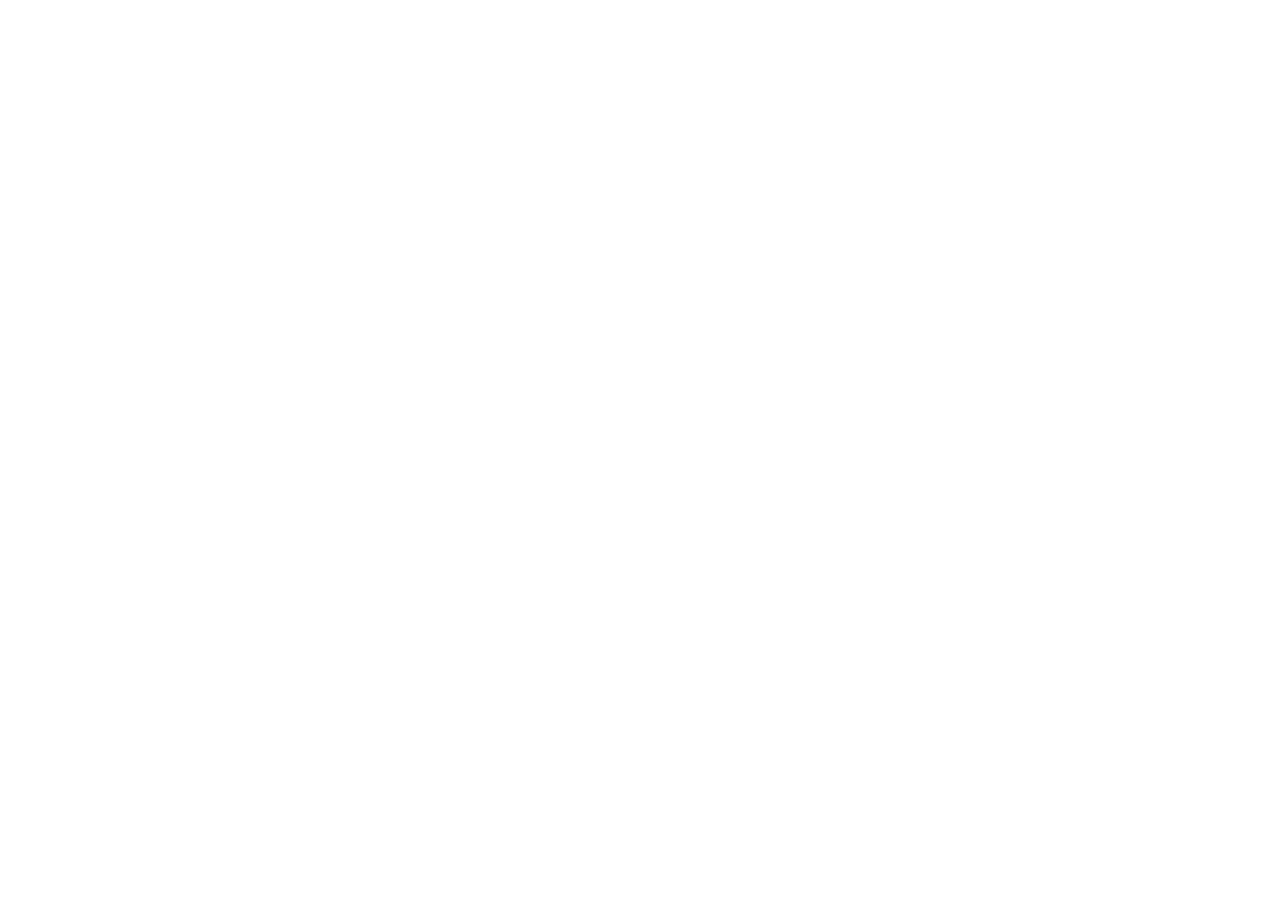
==== cliente.html @ c488b283 "Footer y resto de las pestañas" ====
<!doctype html>
<html lang="en">
<head>
    <meta charset="UTF-8">
    <meta name="viewport"
          content="width=device-width, user-scalable=no, initial-scale=1.0, maximum-scale=1.0, minimum-scale=1.0">
    <meta http-equiv="X-UA-Compatible" content="ie=edge">
    <title>Document</title>
</head>
<body>

</body>
</html>
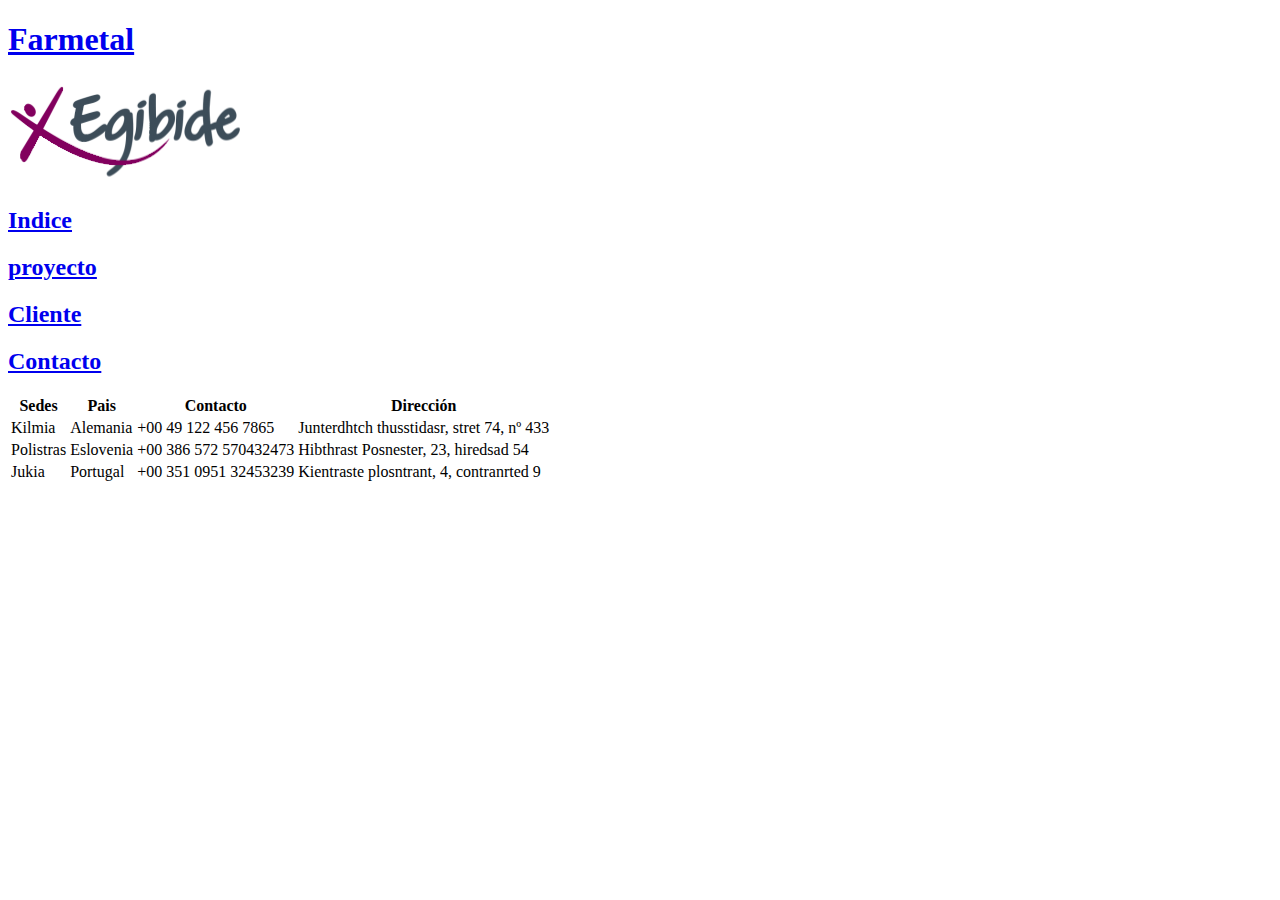
==== commit 7489a65b: "articulos de los proyectos" ====
--- a/cliente.html
+++ b/cliente.html
@@ -8,6 +8,95 @@
     <title>Document</title>
 </head>
 <body>
+    <header>
+        <div class="cabezara"> <!--Cabecero -->
+            <a href="index.html">
+                <h1>Farmetal</h1>
+            </a>
+            <img src="imagen/logo.png" alt="logo imagen">
+        </div>
+        <div class="indice">
+            <a href="index.html">
+                <h2>Indice</h2>
+            </a>
+            <a href="proyecto.html">
+                <h2>proyecto</h2>
+            </a>
+            <a href="cliente.html">
+                <h2>Cliente</h2>
+            </a>
+            <a href="Contacto.html">
+                <h2>Contacto</h2>
+            </a>
+        </div>
+    </header>
+    <main>
 
+    </main>
 </body>
+    <footer>
+        <div class="footer">
+            <table class="tabla_cliente">
+                <tr>
+                    <th>
+                        Sedes
+                    </th>
+                    <th>
+                        Pais
+                    </th>
+                    <th>
+                        Contacto
+                    </th>
+                    <th>
+                        Dirección
+                    </th>
+                </tr>
+                <tr>
+                    <td>
+                        Kilmia
+                    </td>
+                    <td>
+                        Alemania
+                    </td>
+                    <td>
+                        +00 49 122 456 7865
+                    </td>
+
+                    <td>
+                        Junterdhtch thusstidasr, stret 74, nº 433
+                    </td>
+
+                </tr>
+                <tr>
+                    <td>
+                        Polistras
+                    </td>
+
+                    <td>
+                        Eslovenia
+                    </td>
+                    <td>
+                        +00 386 572 570432473
+                    </td>
+                    <td>
+                        Hibthrast Posnester, 23, hiredsad 54
+                    </td>
+                </tr>
+                <tr>
+                    <td>
+                        Jukia
+                    </td>
+                    <td>
+                        Portugal
+                    </td>
+                    <td>
+                        +00 351 0951 32453239
+                    </td>
+                    <td>
+                        Kientraste plosntrant, 4, contranrted 9
+                    </td>
+                </tr>
+            </table>
+        </div>
+    </footer>
 </html>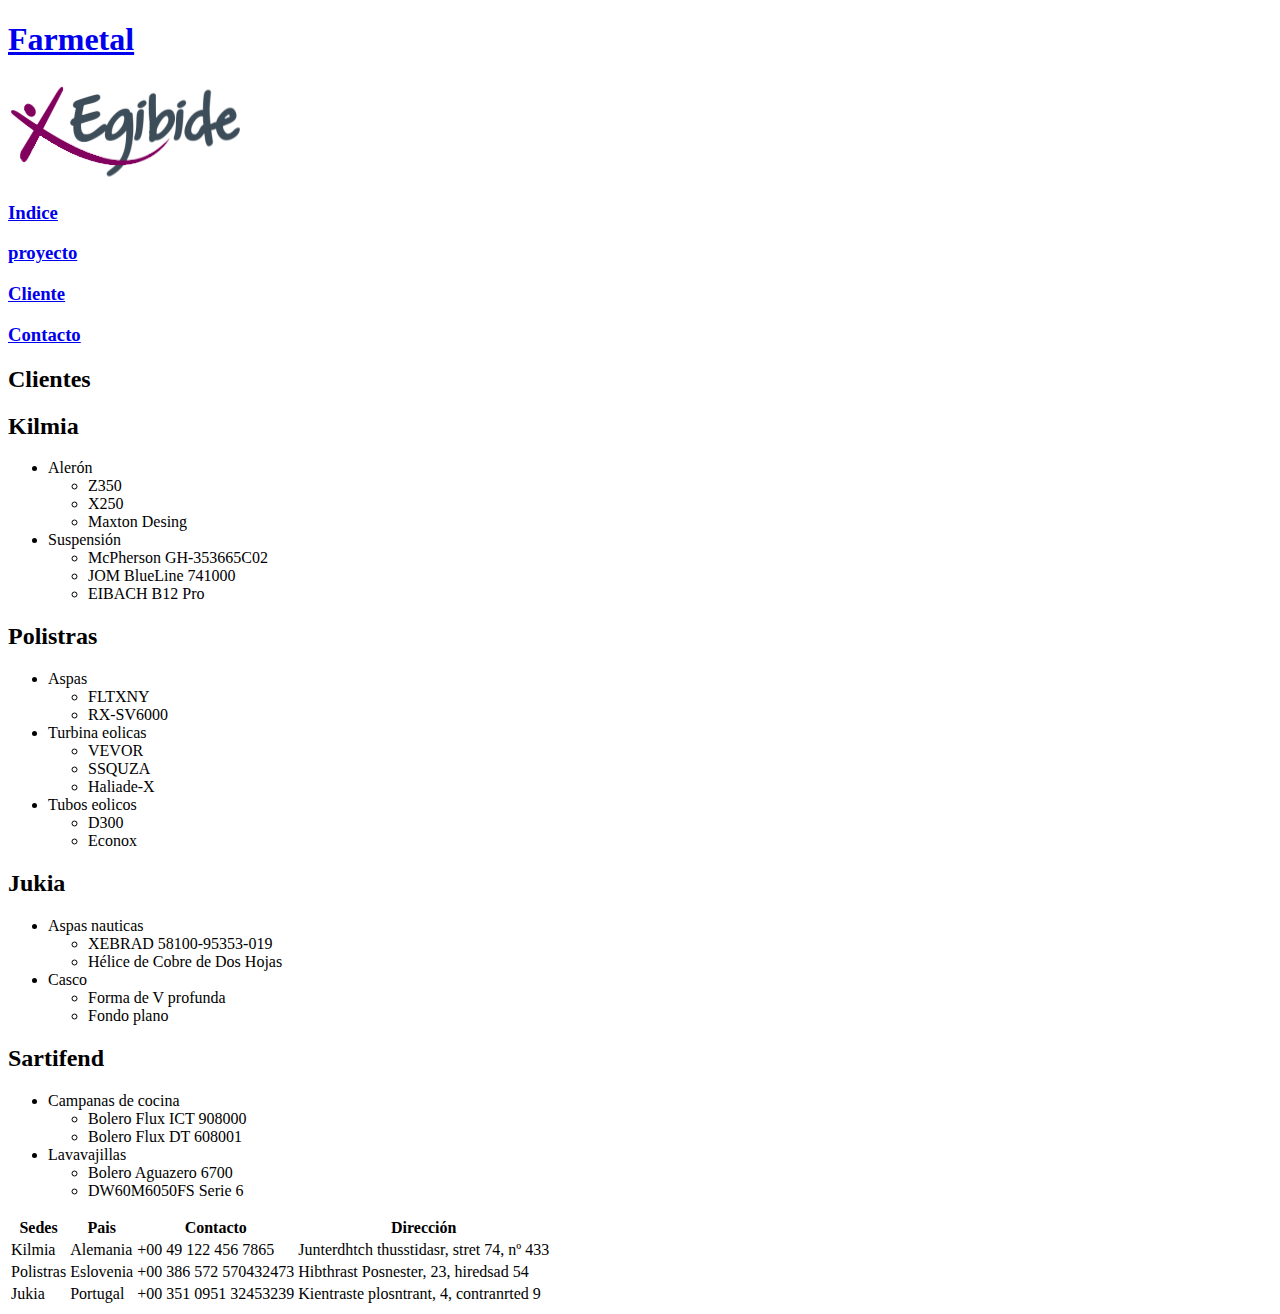
==== commit bbb22f1d: "todo" ====
--- a/cliente.html
+++ b/cliente.html
@@ -5,6 +5,7 @@
     <meta name="viewport"
           content="width=device-width, user-scalable=no, initial-scale=1.0, maximum-scale=1.0, minimum-scale=1.0">
     <meta http-equiv="X-UA-Compatible" content="ie=edge">
+    <link rel="stylesheet" href="css/estilo.css">
     <title>Document</title>
 </head>
 <body>
@@ -16,22 +17,164 @@
             <img src="imagen/logo.png" alt="logo imagen">
         </div>
         <div class="indice">
-            <a href="index.html">
-                <h2>Indice</h2>
-            </a>
-            <a href="proyecto.html">
-                <h2>proyecto</h2>
-            </a>
-            <a href="cliente.html">
-                <h2>Cliente</h2>
-            </a>
-            <a href="Contacto.html">
-                <h2>Contacto</h2>
-            </a>
+            <nav class="indice_contenido">
+                <a href="index.html">
+                    <h3>Indice</h3>
+                </a>
+                <a href="proyecto.html">
+                    <h3>proyecto</h3>
+                </a>
+                <a href="cliente.html">
+                    <h3>Cliente</h3>
+                </a>
+                <a href="Contacto.html">
+                    <h3>Contacto</h3>
+                </a>
+            </nav>
         </div>
     </header>
     <main>
-
+        <h2>
+            Clientes
+        </h2>
+        <article>
+            <section>
+                <h2>
+                    Kilmia
+                </h2>
+                <ul>
+                    <li>
+                        Alerón
+                        <ul>
+                            <li>
+                                Z350
+                            </li>
+                            <li>
+                                X250
+                            </li>
+                            <li>
+                                 Maxton Desing
+                            </li>
+                        </ul>
+                    </li>
+                    <li>
+                        Suspensión
+                        <ul>
+                            <li>
+                                McPherson GH-353665C02
+                            </li>
+                            <li>
+                                JOM BlueLine 741000
+                            </li>
+                            <li>
+                                EIBACH B12 Pro
+                            </li>
+                        </ul>
+                    </li>
+                </ul>
+            </section>
+            <section>
+                <h2>
+                    Polistras
+                </h2>
+                <ul>
+                    <li>
+                        Aspas
+                        <ul>
+                            <li>
+                                FLTXNY
+                            </li>
+                            <li>
+                                RX-SV6000
+                            </li>
+                        </ul>
+                    </li>
+                    <li>
+                        Turbina eolicas
+                        <ul>
+                            <li>
+                                VEVOR
+                            </li>
+                            <li>
+                                SSQUZA
+                            </li>
+                            <li>
+                                Haliade-X
+                            </li>
+                        </ul>
+                    </li>
+                    <li>
+                        Tubos eolicos
+                        <ul>
+                            <li>
+                                D300
+                            </li>
+                            <li>
+                                Econox
+                            </li>
+                        </ul>
+                    </li>
+                </ul>
+            </section>
+            <section>
+                <h2>
+                    Jukia
+                </h2>
+                <ul>
+                    <li>
+                        Aspas nauticas
+                        <ul>
+                            <li>
+                                XEBRAD 58100-95353-019
+                            </li>
+                            <li>
+                                Hélice de Cobre de Dos Hojas
+                            </li>
+                        </ul>
+                    </li>
+                    <li>
+                        Casco
+                        <ul>
+                            <li>
+                                 Forma de V profunda
+                            </li>
+                            <li>
+                                Fondo plano
+                            </li>
+                        </ul>
+                    </li>
+                </ul>
+            </section>
+            <section>
+                <h2>
+                    Sartifend
+                </h2>
+                <ul>
+                    <li>
+                        Campanas de cocina
+                        <ul>
+                            <li>
+                                Bolero Flux ICT 908000
+                            </li>
+                            <li>
+                                Bolero Flux DT 608001
+                            </li>
+                        </ul>
+                    </li>
+                    <li>
+                        Lavavajillas
+                        <ul>
+                            <li>
+                                Bolero Aguazero 6700
+                            </li>
+                            <li>
+                                DW60M6050FS Serie 6
+                            </li>
+                        </ul>
+                    </li>
+                </ul>
+            </section>
+        </article>
     </main>
 </body>
     <footer>
--- a/css/estilo.css
+++ b/css/estilo.css
@@ -0,0 +1,11 @@
+html {
+    box-sizing: border-box;
+}
+img{
+    object-fit: cover;
+    max-width: 100%;
+    display: block;
+}
+p{
+    font-size: 30px;
+}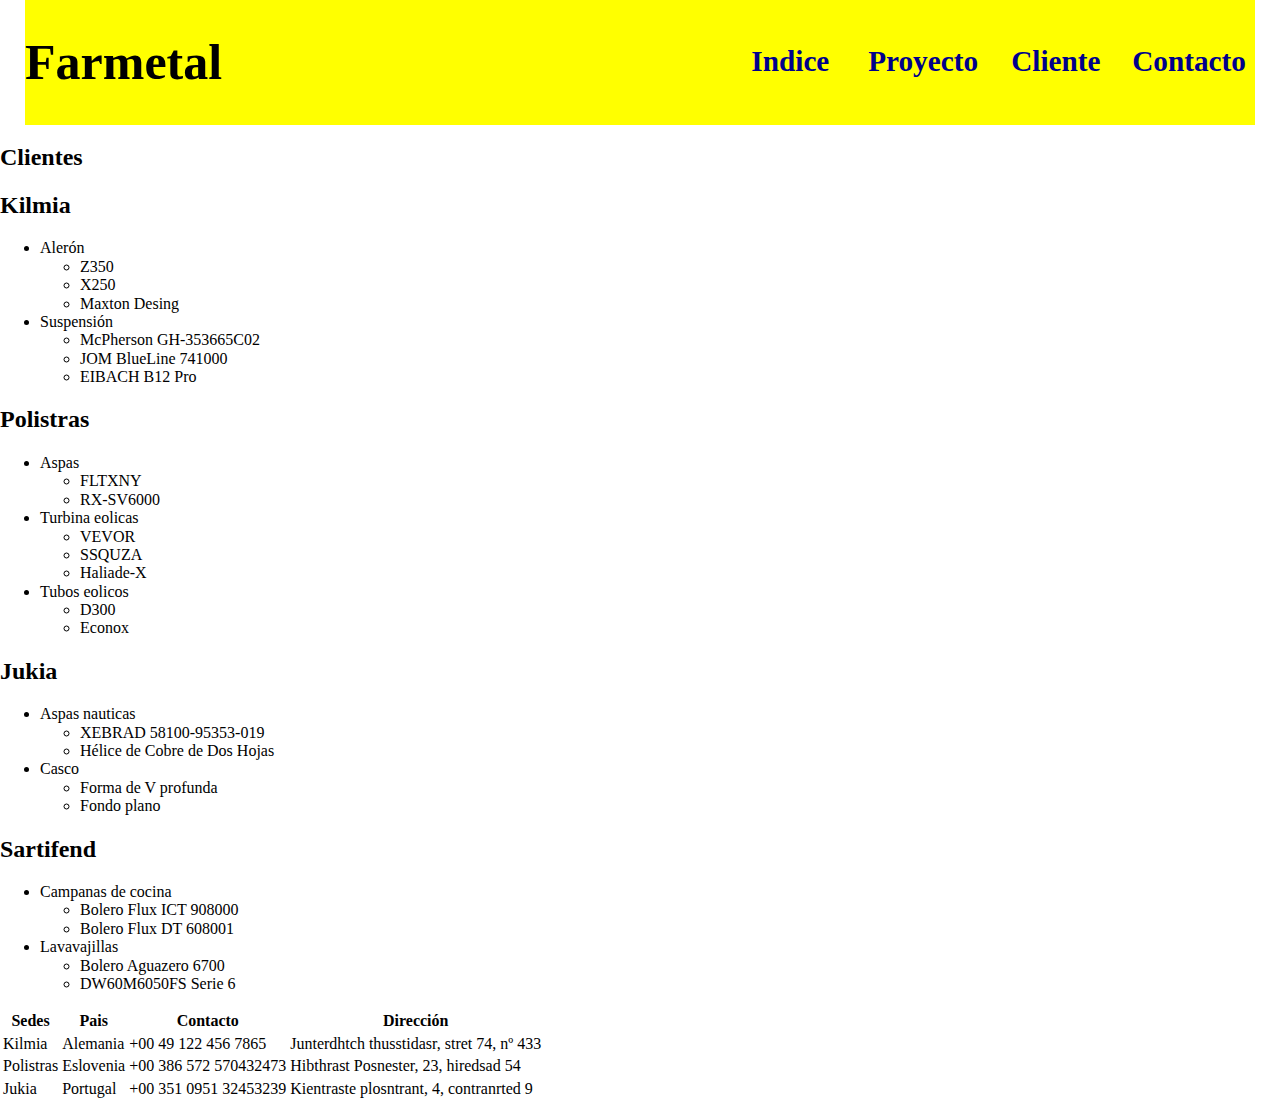
==== commit b819896f: "mejora del css" ====
--- a/cliente.html
+++ b/cliente.html
@@ -6,6 +6,7 @@
           content="width=device-width, user-scalable=no, initial-scale=1.0, maximum-scale=1.0, minimum-scale=1.0">
     <meta http-equiv="X-UA-Compatible" content="ie=edge">
     <link rel="stylesheet" href="css/estilo.css">
+    <link rel="stylesheet" href="css/normalize.css">
     <title>Document</title>
 </head>
 <body>
@@ -14,23 +15,22 @@
             <a href="index.html">
                 <h1>Farmetal</h1>
             </a>
-            <img src="imagen/logo.png" alt="logo imagen">
-        </div>
-        <div class="indice">
-            <nav class="indice_contenido">
-                <a href="index.html">
-                    <h3>Indice</h3>
-                </a>
-                <a href="proyecto.html">
-                    <h3>proyecto</h3>
-                </a>
-                <a href="cliente.html">
-                    <h3>Cliente</h3>
-                </a>
-                <a href="Contacto.html">
-                    <h3>Contacto</h3>
-                </a>
-            </nav>
+            <div class="indice">
+                <nav class="indice_contenido">
+                    <a href="index.html">
+                        <h3>Indice</h3>
+                    </a>
+                    <a href="proyecto.html">
+                        <h3>Proyecto</h3>
+                    </a>
+                    <a href="cliente.html">
+                        <h3>Cliente</h3>
+                    </a>
+                    <a href="Contacto.html">
+                        <h3>Contacto</h3>
+                    </a>
+                </nav>
+            </div>
         </div>
     </header>
     <main>
--- a/css/estilo.css
+++ b/css/estilo.css
@@ -1,11 +1,124 @@
 html {
     box-sizing: border-box;
 }
-img{
+p{
+    font-size: 15px;
+}
+a{
+    text-decoration: none;
+    color: black;
+}
+body{
+    max-width:100%;
+}
+.cabezara{
+    display: flex;
+    /*background-color: coral;*/
+    justify-content: space-between;
+    min-height: 70px;
+    align-items: center;
+    background-color: yellow;
+    margin: 0 25px;
+}
+.cabezara h1{
+    font-size: 50px;
+}
+.proyecto{
     object-fit: cover;
-    max-width: 100%;
     display: block;
+    background-color: red;
+    padding: 0 20px;
 }
-p{
+.proyecto p{
+    padding-bottom: 50px;
+}
+.proyecto img{
+    padding-top: 10px;
+    width: 100px;
+    height: 140px;
+}
+
+.articulo{
+    display: grid;
+    grid-template-columns: repeat(3, 1fr);
+    gap: 20px;
+}
+
+.indice_contenido{
+    display: grid;
+    grid-template-columns: 25% 25% 25% 25%;
+    min-width: 0;
+    gap: 20px;
+    text-align: center;
+    margin: 10px 70px 10px 10px;
+}
+.indice_contenido a{
+    font-weight: 600;
+    font-size: 25px;
+    color: darkblue;
+}
+.indice_contenido a:hover{
+    color: aquamarine;
+}
+@media (max-width:768px){
+    .proyecto img{
+        display: none;
+    }
+}
+@media (max-width:768px){
+    .cabezara{
+        flex-direction: column;
+    }
+}
+.index_come a{
+    text-align: center;
+    font-size: 40px;
+}
+.index_come p{
+    text-align: center;
+    font-size: 25px;
+}
+.empresa {
+    display: flex;
+    margin: 20px 40px;
+    justify-content: space-between;
+    gap: 20px;
+    background-color: green;
+}
+.empresa h2{
     font-size: 30px;
+}
+.empresa p{
+    font-size: 20px;
+    margin-top: 30px;
+}
+@media (max-width: 768px) {
+    .empresa img{
+        display: none;
+    }
+
+}
+.index_articulo{
+    display: flex;
+    justify-content: space-between;
+    margin: 20px 40px;
+    gap: 20px;
+    background-color: cadetblue;
+}
+.index_proyecto{
+    border:solid 1px black;
+    padding: 10px;
+}
+.index_proyecto img{
+    height: 170px;
+    width: 160px;
+}
+@media (max-width: 768px) {
+    .index_articulo{
+        flex-direction: column;
+    }
+    .index_proyecto img{
+        display: none;
+    }
+
 }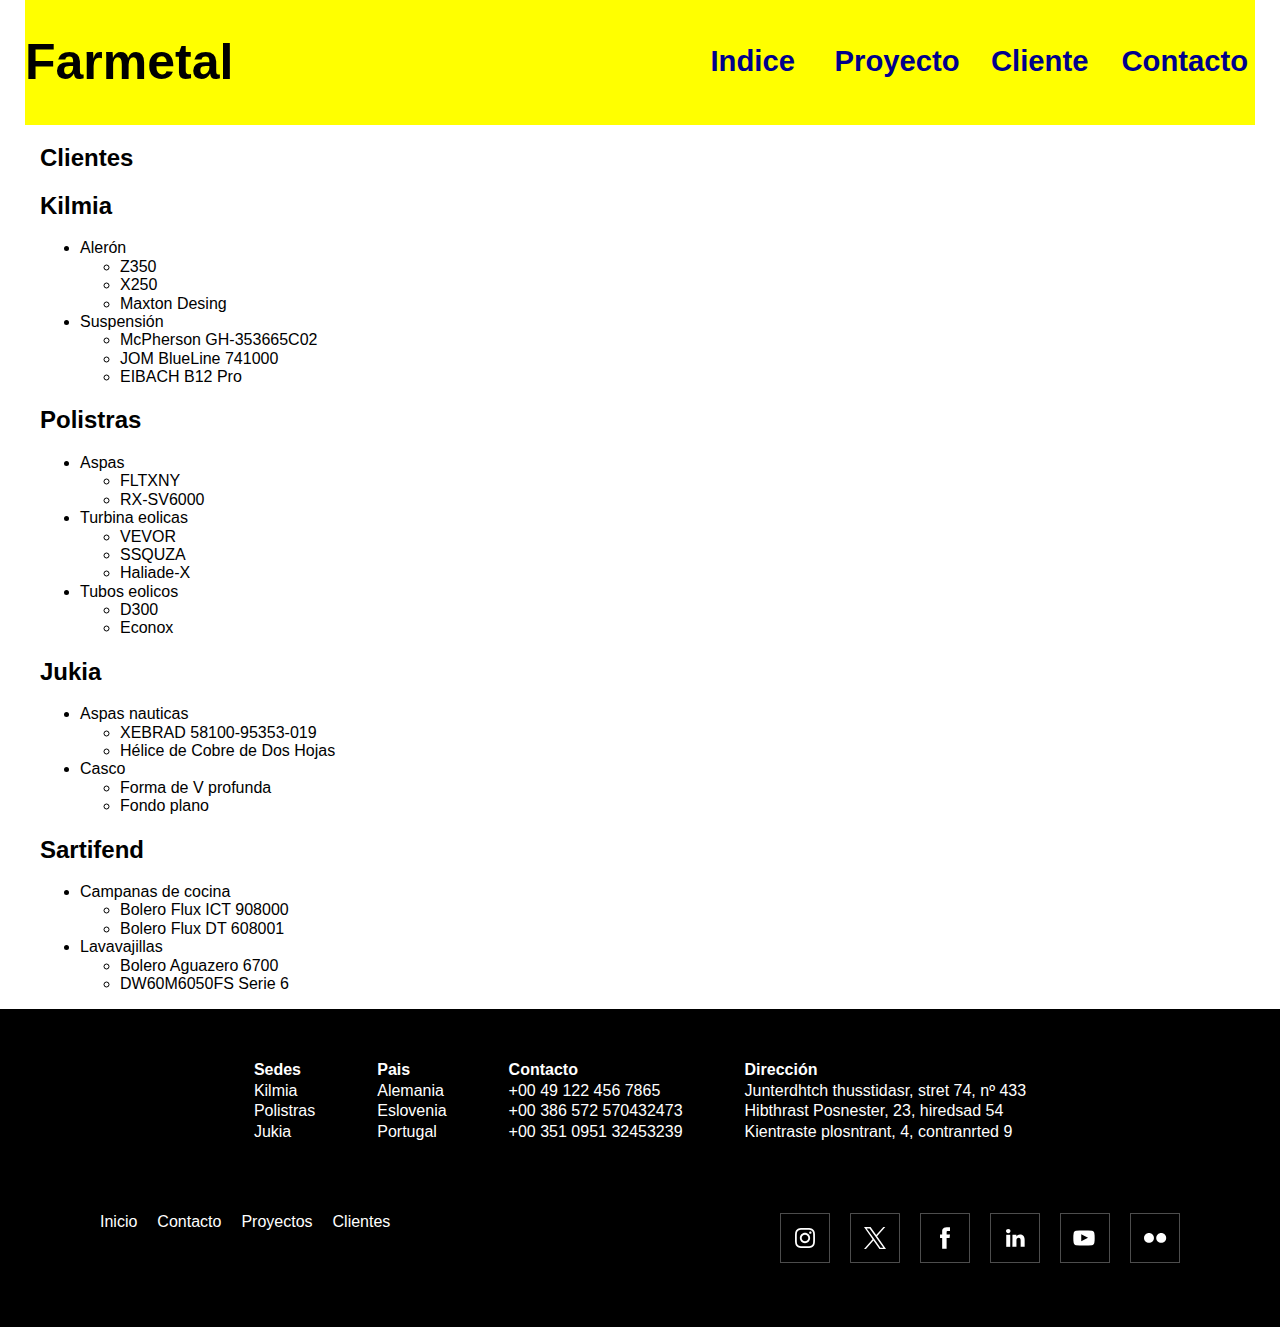
==== commit a997552e: "fotter mejorado" ====
--- a/cliente.html
+++ b/cliente.html
@@ -178,7 +178,7 @@
     </main>
 </body>
     <footer>
-        <div class="footer">
+        <div class="footer-superior">
             <table class="tabla_cliente">
                 <tr>
                     <th>
@@ -240,6 +240,23 @@
                     </td>
                 </tr>
             </table>
+        </div>
+        <div class="footer-inferior">
+            <ul class="footer-nombres">
+                    <li><a href="index.html">Inicio</a></li>
+                    <li><a href="Contacto.html">Contacto</a></li>
+                    <li><a href="proyecto.html">Proyectos</a></li>
+                    <li><a href="cliente.html">Clientes</a></li>
+                </ul>
+            <ul class="footer-iconos">
+                <li><a href="https://www.instagram.com/"><img src="imagen/instagram.svg" alt="instagram"></a></li>
+                <li><a href="https://x.com/?lang=es"><img src="imagen/twitter.svg" alt="twitter"></a></li>
+                <li><a href="https://www.facebook.com/"><img src="imagen/facebook.svg" alt="facebook"></a></li>
+                <li><a href="https://www.linkedin.com/login/es?fromSignIn=true&trk=guest_homepage-basic_nav-header-signin"><img
+                        src="imagen/linkedin.svg" alt="linkedin"></a></li>
+                <li><a href="https://www.youtube.com/?gl=ES&hl=es&app=desktop"><img src="imagen/youtube.svg" alt="youtube"></a></li>
+                <li><a href="https://www.flickr.com/"><img src="imagen/flickr.svg" alt="flicker"></a></li>
+            </ul>
         </div>
     </footer>
 </html>--- a/css/estilo.css
+++ b/css/estilo.css
@@ -1,5 +1,6 @@
 html {
     box-sizing: border-box;
+    font-family: Arial, serif;
 }
 p{
     font-size: 15px;
@@ -23,11 +24,15 @@
 .cabezara h1{
     font-size: 50px;
 }
+main{
+    margin: 0 40px;
+}
 .proyecto{
     object-fit: cover;
     display: block;
     background-color: red;
     padding: 0 20px;
+    border: solid 1px black;
 }
 .proyecto p{
     padding-bottom: 50px;
@@ -42,6 +47,8 @@
     display: grid;
     grid-template-columns: repeat(3, 1fr);
     gap: 20px;
+    margin: 40px 0;
+
 }
 
 .indice_contenido{
@@ -121,4 +128,46 @@
         display: none;
     }
 
+}
+footer{
+    background-color: black;
+    color: white;
+    padding: 30px 0 60px 0;
+
+}
+.footer-superior{
+    margin-bottom: 50px;
+}
+.tabla_cliente{
+    table-border-color-dark: white;
+    display: flex;
+    justify-content: center;
+    text-align: left;
+    padding: 20px 0;
+}
+th, td{
+    padding: 0 30px;
+}
+.footer-inferior{
+    display: flex;
+    justify-content: space-between;
+}
+.footer-nombres a{
+    color: white;
+}
+.footer-nombres{
+    display: flex;
+    justify-content: left;
+    gap: 20px;
+    list-style: none;
+    padding: 0;
+    margin: 0 0 0 100px;
+}
+.footer-iconos{
+    display: flex;
+    justify-content: right;
+    gap: 20px;
+    list-style: none;
+    padding: 0;
+    margin: 0 100px 0 0;
 }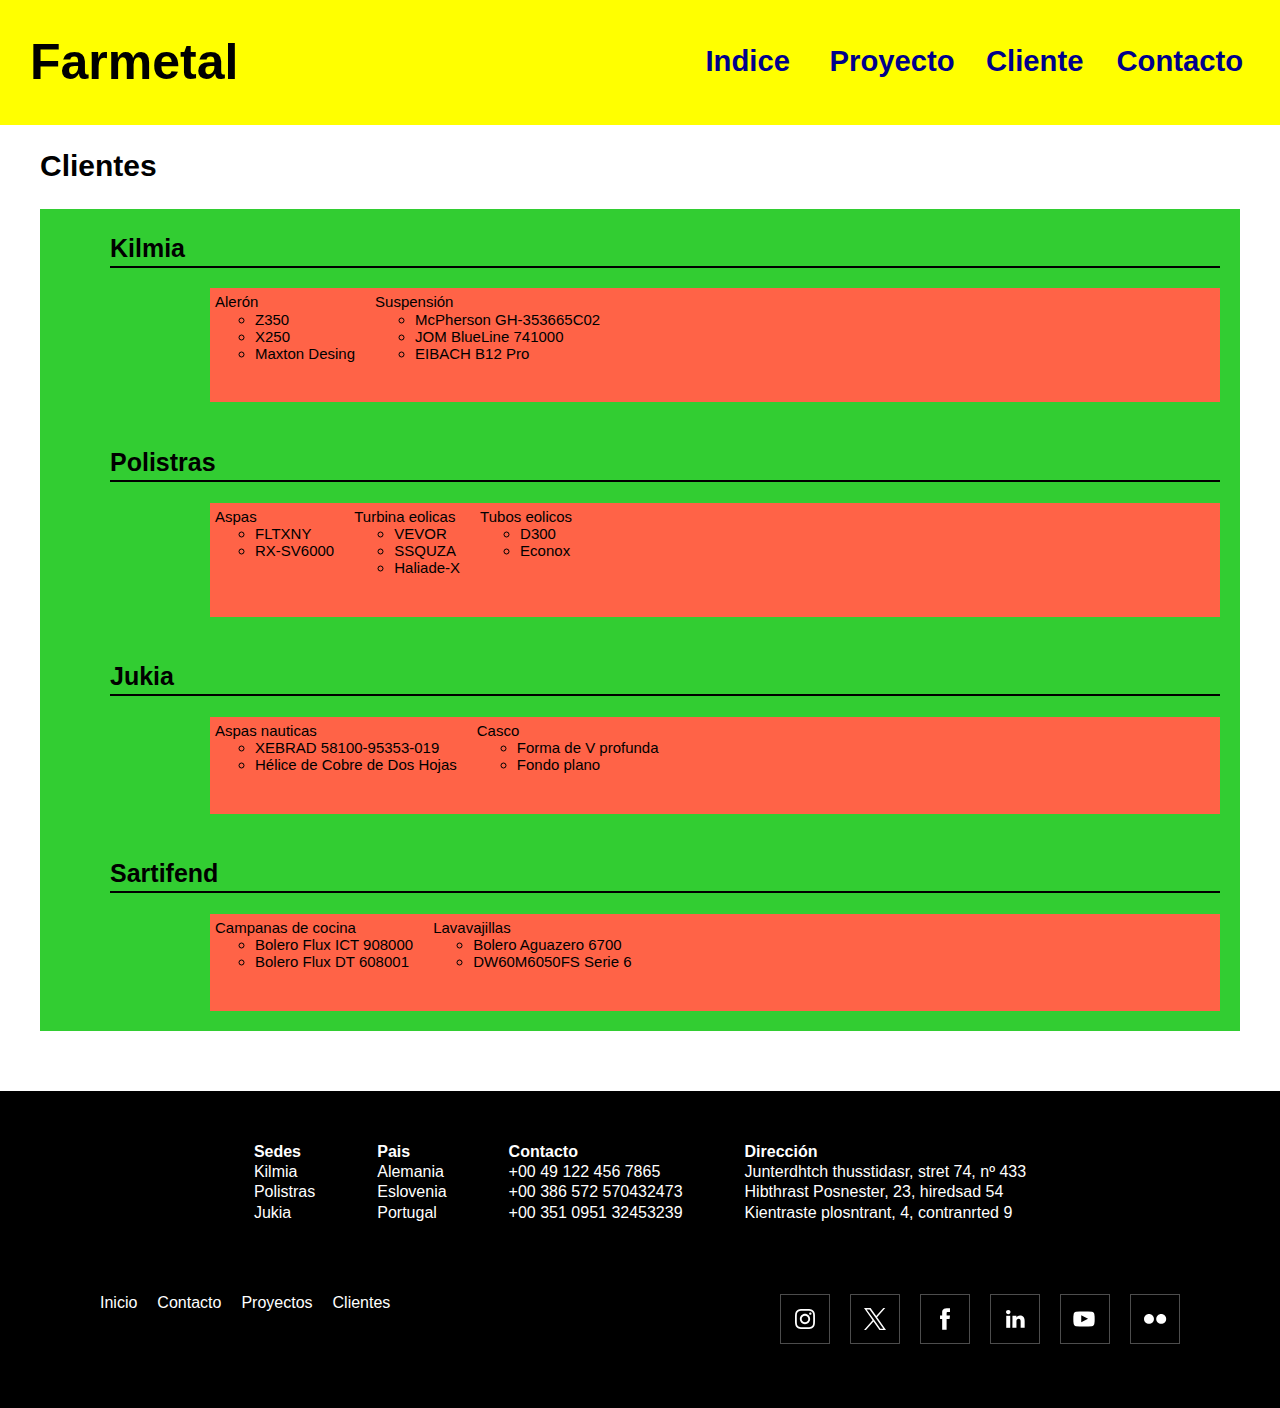
==== commit 89809ee8: "ultimo commit" ====
--- a/cliente.html
+++ b/cliente.html
@@ -34,142 +34,83 @@
         </div>
     </header>
     <main>
-        <h2>
-            Clientes
-        </h2>
-        <article>
+        <h2>Clientes</h2>
+        <article class="cliente-article">
             <section>
-                <h2>
-                    Kilmia
-                </h2>
-                <ul>
-                    <li>
-                        Alerón
+                <h2>Kilmia</h2>
+                <ul class="cliente-list">
+                    <li>Alerón
                         <ul>
-                            <li>
-                                Z350
-                            </li>
-                            <li>
-                                X250
-                            </li>
-                            <li>
-                                 Maxton Desing
-                            </li>
+                            <li>Z350</li>
+                            <li>X250</li>
+                            <li>Maxton Desing</li>
                         </ul>
                     </li>
-                    <li>
-                        Suspensión
+                    <li>Suspensión
                         <ul>
-                            <li>
-                                McPherson GH-353665C02
-                            </li>
-                            <li>
-                                JOM BlueLine 741000
-                            </li>
-                            <li>
-                                EIBACH B12 Pro
-                            </li>
+                            <li>McPherson GH-353665C02</li>
+                            <li>JOM BlueLine 741000</li>
+                            <li>EIBACH B12 Pro</li>
                         </ul>
                     </li>
                 </ul>
             </section>
             <section>
-                <h2>
-                    Polistras
-                </h2>
-                <ul>
-                    <li>
-                        Aspas
+                <h2>Polistras</h2>
+                <ul class="cliente-list">
+                    <li>Aspas
                         <ul>
-                            <li>
-                                FLTXNY
-                            </li>
-                            <li>
-                                RX-SV6000
-                            </li>
+                            <li>FLTXNY</li>
+                            <li>RX-SV6000</li>
                         </ul>
                     </li>
-                    <li>
-                        Turbina eolicas
+                    <li>Turbina eolicas
                         <ul>
-                            <li>
-                                VEVOR
-                            </li>
-                            <li>
-                                SSQUZA
-                            </li>
-                            <li>
-                                Haliade-X
-                            </li>
+                            <li>VEVOR</li>
+                            <li>SSQUZA</li>
+                            <li>Haliade-X</li>
                         </ul>
                     </li>
-                    <li>
-                        Tubos eolicos
+                    <li>Tubos eolicos
                         <ul>
-                            <li>
-                                D300
-                            </li>
-                            <li>
-                                Econox
-                            </li>
+                            <li>D300</li>
+                            <li>Econox</li>
                         </ul>
                     </li>
                 </ul>
             </section>
             <section>
-                <h2>
-                    Jukia
-                </h2>
-                <ul>
-                    <li>
-                        Aspas nauticas
+                <h2>Jukia</h2>
+                <ul class="cliente-list">
+                    <li>Aspas nauticas
                         <ul>
-                            <li>
-                                XEBRAD 58100-95353-019
-                            </li>
-                            <li>
-                                Hélice de Cobre de Dos Hojas
-                            </li>
+                            <li>XEBRAD 58100-95353-019</li>
+                            <li>Hélice de Cobre de Dos Hojas</li>
                         </ul>
                     </li>
-                    <li>
-                        Casco
+                    <li>Casco
                         <ul>
-                            <li>
-                                 Forma de V profunda
-                            </li>
-                            <li>
-                                Fondo plano
-                            </li>
+                            <li>Forma de V profunda</li>
+                            <li>Fondo plano</li>
                         </ul>
                     </li>
                 </ul>
             </section>
             <section>
-                <h2>
-                    Sartifend
-                </h2>
-                <ul>
+                <h2>Sartifend</h2>
+                <ul class="cliente-list">
                     <li>
                         Campanas de cocina
                         <ul>
-                            <li>
-                                Bolero Flux ICT 908000
-                            </li>
-                            <li>
-                                Bolero Flux DT 608001
-                            </li>
+                            <li>Bolero Flux ICT 908000</li>
+                            <li>Bolero Flux DT 608001</li>
                         </ul>
                     </li>
                     <li>
                         Lavavajillas
                         <ul>
-                            <li>
-                                Bolero Aguazero 6700
-                            </li>
-                            <li>
-                                DW60M6050FS Serie 6
-                            </li>
+                            <li>Bolero Aguazero 6700</li>
+                            <li>DW60M6050FS Serie 6</li>
                         </ul>
                     </li>
                 </ul>
@@ -181,63 +122,28 @@
         <div class="footer-superior">
             <table class="tabla_cliente">
                 <tr>
-                    <th>
-                        Sedes
-                    </th>
-                    <th>
-                        Pais
-                    </th>
-                    <th>
-                        Contacto
-                    </th>
-                    <th>
-                        Dirección
-                    </th>
+                    <th>Sedes</th>
+                    <th>Pais</th>
+                    <th>Contacto</th>
+                    <th>Dirección</th>
                 </tr>
                 <tr>
-                    <td>
-                        Kilmia
-                    </td>
-                    <td>
-                        Alemania
-                    </td>
-                    <td>
-                        +00 49 122 456 7865
-                    </td>
-
-                    <td>
-                        Junterdhtch thusstidasr, stret 74, nº 433
-                    </td>
-
+                    <td>Kilmia</td>
+                    <td>Alemania</td>
+                    <td>+00 49 122 456 7865</td>
+                    <td>Junterdhtch thusstidasr, stret 74, nº 433</td>
                 </tr>
                 <tr>
-                    <td>
-                        Polistras
-                    </td>
-
-                    <td>
-                        Eslovenia
-                    </td>
-                    <td>
-                        +00 386 572 570432473
-                    </td>
-                    <td>
-                        Hibthrast Posnester, 23, hiredsad 54
-                    </td>
+                    <td>Polistras</td>
+                    <td>Eslovenia</td>
+                    <td>+00 386 572 570432473</td>
+                    <td>Hibthrast Posnester, 23, hiredsad 54</td>
                 </tr>
                 <tr>
-                    <td>
-                        Jukia
-                    </td>
-                    <td>
-                        Portugal
-                    </td>
-                    <td>
-                        +00 351 0951 32453239
-                    </td>
-                    <td>
-                        Kientraste plosntrant, 4, contranrted 9
-                    </td>
+                    <td>Jukia</td>
+                    <td>Portugal</td>
+                    <td>+00 351 0951 32453239</td>
+                    <td>Kientraste plosntrant, 4, contranrted 9</td>
                 </tr>
             </table>
         </div>
@@ -248,7 +154,7 @@
                     <li><a href="proyecto.html">Proyectos</a></li>
                     <li><a href="cliente.html">Clientes</a></li>
                 </ul>
-            <ul class="footer-iconos">
+            <ul class="footer-icons">
                 <li><a href="https://www.instagram.com/"><img src="imagen/instagram.svg" alt="instagram"></a></li>
                 <li><a href="https://x.com/?lang=es"><img src="imagen/twitter.svg" alt="twitter"></a></li>
                 <li><a href="https://www.facebook.com/"><img src="imagen/facebook.svg" alt="facebook"></a></li>
--- a/css/estilo.css
+++ b/css/estilo.css
@@ -1,9 +1,10 @@
+/*Común*/
 html {
     box-sizing: border-box;
     font-family: Arial, serif;
 }
 p{
-    font-size: 15px;
+    font-size: 20px;
 }
 a{
     text-decoration: none;
@@ -12,27 +13,88 @@
 body{
     max-width:100%;
 }
+main{
+    padding: 0 40px;
+}
+main h2{
+    font-size: 30px;
+}
+.indice_contenido{
+    display: grid;
+    grid-template-columns: 25% 25% 25% 25%;
+    min-width: 0;
+    gap: 20px;
+    text-align: center;
+    margin: 10px 70px 10px 10px;
+}
+.indice_contenido a{
+    font-weight: 600;
+    font-size: 25px;
+    color: darkblue;
+}
+.indice_contenido a:hover{
+    color: aquamarine;
+}
+
+/*indix html*/
 .cabezara{
     display: flex;
-    /*background-color: coral;*/
     justify-content: space-between;
     min-height: 70px;
     align-items: center;
     background-color: yellow;
-    margin: 0 25px;
+   padding: 0 30px;
 }
 .cabezara h1{
     font-size: 50px;
 }
-main{
-    margin: 0 40px;
-}
+.index_come a{
+    text-align: center;
+    font-size: 40px;
+}
+.index_come p{
+    text-align: center;
+    font-size: 25px;
+}
+.empresa {
+    display: flex;
+    margin: 20px 40px;
+    justify-content: space-between;
+    gap: 20px;
+    background-color: green;
+    padding: 5px 0 5px 5px;
+}
+.empresa h2{
+    font-size: 30px;
+}
+.empresa p{
+    font-size: 20px;
+    margin-top: 30px;
+}
+.index_articulo{
+    display: flex;
+    justify-content: space-between;
+    margin: 20px 40px 150px 40px;
+    gap: 20px;
+
+}
+.index_proyecto{
+    border:solid 2px black;
+    padding: 10px;
+    background-color: cadetblue;
+}
+.index_proyecto img{
+    height: 170px;
+    width: 160px;
+}
+
+/*proyecto html*/
 .proyecto{
     object-fit: cover;
     display: block;
-    background-color: red;
+    background-color: firebrick;
     padding: 0 20px;
-    border: solid 1px black;
+    border: solid 2px black;
 }
 .proyecto p{
     padding-bottom: 50px;
@@ -51,90 +113,138 @@
 
 }
 
-.indice_contenido{
-    display: grid;
-    grid-template-columns: 25% 25% 25% 25%;
-    min-width: 0;
-    gap: 20px;
-    text-align: center;
-    margin: 10px 70px 10px 10px;
-}
-.indice_contenido a{
-    font-weight: 600;
+/*Cliente html*/
+.cliente-article h2{
+    border-bottom: solid black 2px;
+    padding: 25px 0 3px 0;
     font-size: 25px;
-    color: darkblue;
-}
-.indice_contenido a:hover{
-    color: aquamarine;
-}
-@media (max-width:768px){
-    .proyecto img{
-        display: none;
-    }
-}
-@media (max-width:768px){
-    .cabezara{
-        flex-direction: column;
-    }
-}
-.index_come a{
-    text-align: center;
-    font-size: 40px;
-}
-.index_come p{
-    text-align: center;
-    font-size: 25px;
-}
-.empresa {
-    display: flex;
-    margin: 20px 40px;
-    justify-content: space-between;
-    gap: 20px;
-    background-color: green;
-}
-.empresa h2{
-    font-size: 30px;
-}
-.empresa p{
-    font-size: 20px;
-    margin-top: 30px;
-}
+}
+
+.cliente-article{
+    background-color: limegreen;
+    margin-bottom: 60px;
+    padding: 0 20px 20px 70px;
+}
+.cliente-list{
+    display: flex;
+    justify-content: left;
+    gap: 20px;
+    list-style: none;
+    padding: 5px 0 40px 5px;
+    margin: 0 0 0 100px;
+    font-size: 15px;
+    background-color: tomato;
+}
+
+/*Contacto html*/
+.formulario-contact{
+    margin: 20px 30px 40px 30px;
+}
+.formulario-contact p {
+    margin: 0 0 15px 10px;
+}
+.formulario-nombre{
+    display: flex;
+    flex-direction: column;
+    background-color: darkgray;
+    padding: 0 0 5px 5px;
+}
+.formulario-nombre label{
+    padding: 5px 0 10px 10px;
+}
+.formulario-nombre input{
+    max-width: 250px;
+}
+.formulario-empresa{
+    padding: 5px 0 5px 5px;
+    margin: 10px 0 20px 0;
+    background-color: darkgray;
+}
+.formulario-empresa p {
+    margin: 0 0 15px 10px;
+}
+.formulario-empresa-list{
+    display: flex;
+    flex-direction: column;
+    justify-content: left;
+    gap: 20px;
+    list-style: none;
+    padding: 0;
+    margin: 0 0 20px 100px;
+}
+.formulario-pedido{
+    padding: 5px 0 5px 5px;
+    margin: 10px 0 20px 0;
+    background-color: darkgray;
+}
+.formulario-pedido-list{
+    display: flex;
+    flex-direction: column;
+    justify-content: left;
+    list-style: none;
+    padding: 0;
+    margin: 0 0 0 100px;
+}
+.formulario-fecha{
+    margin: 10px 0 20px 30px ;
+}
+.formulario-fecha label{
+margin: 0 0 0 30px;
+}
+.formulario-fecha p{
+    font-size: 17px;
+}
+.formulario-fecha span{
+    color: gray;
+}
+label textarea{
+    margin-left: 60px;
+}
+#formulario-documento{
+    margin: 20px 0 60px 40px;
+}
+/*Responsive*/
 @media (max-width: 768px) {
     .empresa img{
         display: none;
     }
-
-}
-.index_articulo{
-    display: flex;
-    justify-content: space-between;
-    margin: 20px 40px;
-    gap: 20px;
-    background-color: cadetblue;
-}
-.index_proyecto{
-    border:solid 1px black;
-    padding: 10px;
-}
-.index_proyecto img{
-    height: 170px;
-    width: 160px;
-}
-@media (max-width: 768px) {
+    .proyecto img{
+        display: none;
+    }
+    .articulo{
+         grid-template-columns: repeat(1, 1fr);
+    }
+    .cabezara{
+        flex-direction: column;
+    }
     .index_articulo{
         flex-direction: column;
     }
     .index_proyecto img{
         display: none;
     }
-
-}
+    .cliente-list{
+        flex-direction: column;
+    }
+    .footer-inferior{
+        flex-direction: column;
+        justify-items: center;
+    }
+}
+@media (max-width: 500px){
+
+}
+
+/*Footer*/
 footer{
     background-color: black;
     color: white;
     padding: 30px 0 60px 0;
 
 }
+th, td{
+    padding: 0 30px;
+}
 .footer-superior{
     margin-bottom: 50px;
 }
@@ -145,25 +255,22 @@
     text-align: left;
     padding: 20px 0;
 }
-th, td{
-    padding: 0 30px;
-}
 .footer-inferior{
     display: flex;
     justify-content: space-between;
+}
+.footer-nombres{
+    display: flex;
+    justify-content: left;
+    gap: 20px;
+    list-style: none;
+    padding: 0;
+    margin: 0 0 0 100px;
 }
 .footer-nombres a{
     color: white;
 }
-.footer-nombres{
-    display: flex;
-    justify-content: left;
-    gap: 20px;
-    list-style: none;
-    padding: 0;
-    margin: 0 0 0 100px;
-}
-.footer-iconos{
+.footer-icons{
     display: flex;
     justify-content: right;
     gap: 20px;
